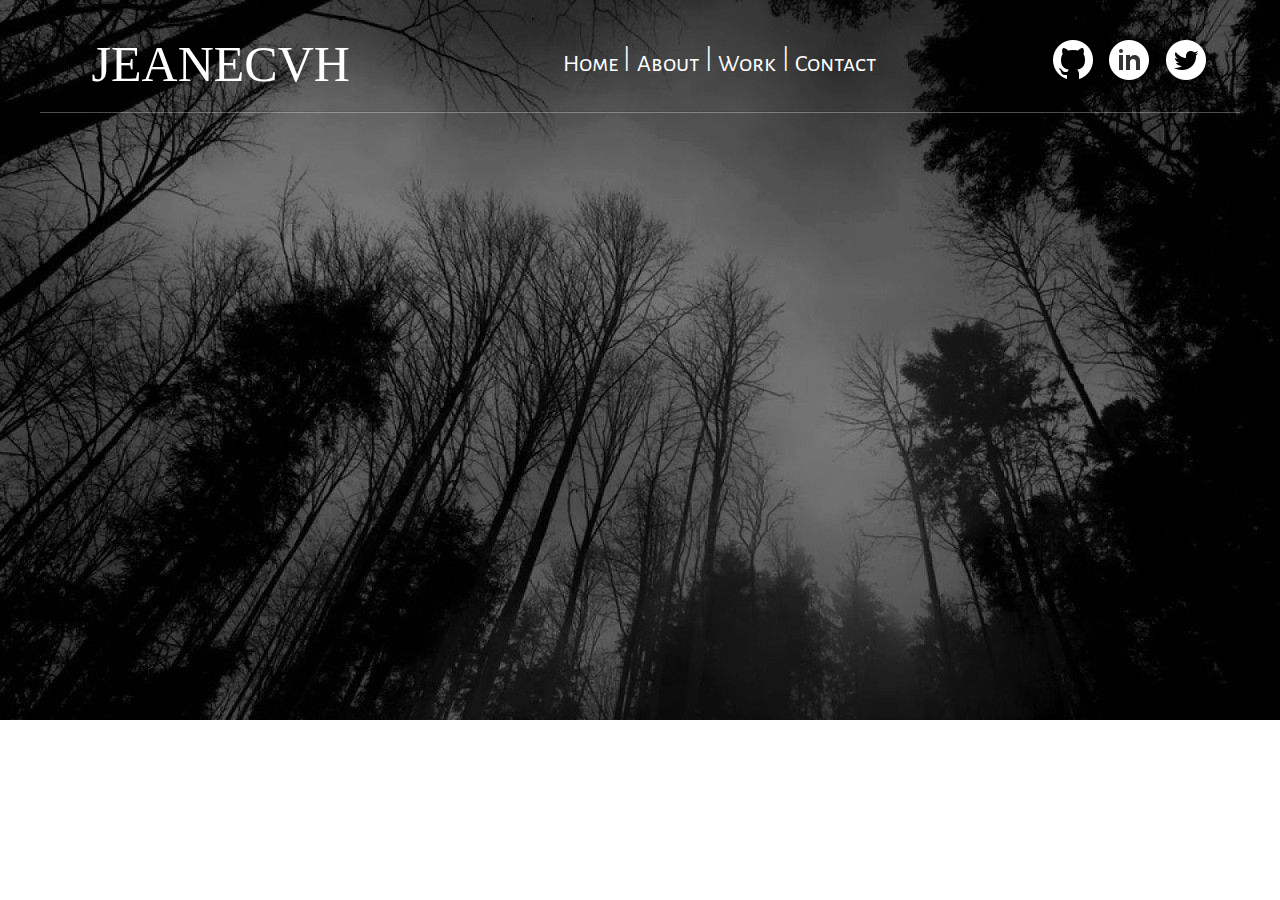
==== src/index.html @ fac5d7be "style nav" ====
<!DOCTYPE html>
<html lang="en">
<head>
    <meta charset="UTF-8">
    <meta http-equiv="X-UA-Compatible" content="IE=edge">
    <meta name="viewport" content="width=device-width, initial-scale=1.0">
    <link rel="stylesheet" href="nav_style.css">
    <title>Jeanella Hugo</title>
</head>
<body>
    <header>
        <nav id ="nav">
            <div id = "navTemplate">
            </div>
            <hr id = "nav-line" class ="nav-line">
        </nav>
    </header>  
    <main>
      <section>
      </section>
    </main>
    <script src="nav.js">
    </script>
</body>
</html>
---- src/nav_style.css ----
@import url('https://fonts.googleapis.com/css2?family=Alegreya+Sans+SC:ital,wght@1,100;1,300&display=swap');
@import url('https://fonts.googleapis.com/css2?family=Alegreya+Sans+SC:ital,wght@1,100;1,300&family=Mountains+of+Christmas&display=swap');

body {
    background-image: url('../imagenes/fondos/fondo.jpg');
    background-repeat: no-repeat;
    background-size: cover;
    font-family: 'Alegreya Sans SC';
    color: white;
    font-size: x-large;
    /*padding: 2%;*/
}

.navTemplate{
    display: flex;
    flex-direction: row;
    justify-content: space-around;
    align-items: center;
}

.logo{
    font-family: 'Mountains of Christmas';
    font-size: 50px;
}
.nav-menu {
    list-style:none;
    display: flex;
}

.nav-menu-item{
    display: flex;
    margin: 2%;
}

.icons ul{
    list-style:none;
    display: flex;
}

.icons ul li {
    display: flex;
    margin: 3%;
}

hr.nav-line {
    border: 0;
    height: 0;
    width: 95%;
    margin: -10px;
    border-top: 1px solid rgba(0, 0, 0, 0.1);
    border-bottom: 1px solid rgba(255, 255, 255, 0.3);
    margin-left: 2.5%;
}
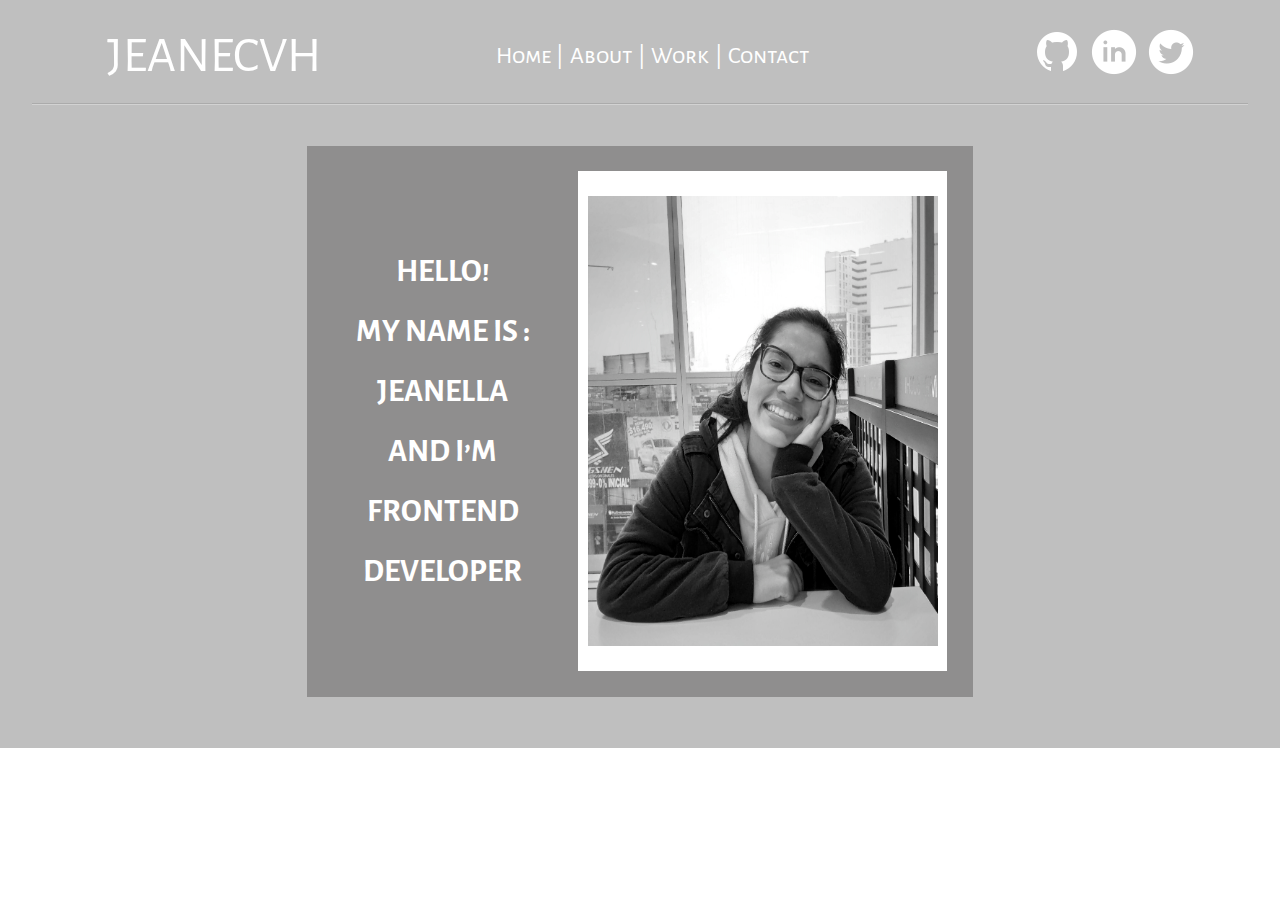
==== commit a3319e66: "style home" ====
--- a/src/index.html
+++ b/src/index.html
@@ -5,21 +5,33 @@
     <meta http-equiv="X-UA-Compatible" content="IE=edge">
     <meta name="viewport" content="width=device-width, initial-scale=1.0">
     <link rel="stylesheet" href="nav_style.css">
+    <link rel="stylesheet" href="home_style.css">
     <title>Jeanella Hugo</title>
 </head>
 <body>
-    <header>
-        <nav id ="nav">
-            <div id = "navTemplate">
-            </div>
-            <hr id = "nav-line" class ="nav-line">
-        </nav>
-    </header>  
-    <main>
-      <section>
-      </section>
-    </main>
+    <section id = "fondo1" class ="fondo1">
+        <header>
+            <nav id ="nav">
+                <div id = "navTemplate">
+                </div>
+                <hr id = "nav-line" class ="nav-line">
+            </nav>
+        </header>  
+        <main>
+          <section id = "home" class="box">
+             <div class = "box-home">
+                <div id="home-div">
+                </div>
+             </div>  
+          </section>
+        </main>
+    </section>
+    <section id = "fondo2" class ="fondo2">
+
+    </section>
     <script src="nav.js">
+    </script>
+    <script src="home.js">
     </script>
 </body>
 </html>
--- a/src/nav_style.css
+++ b/src/nav_style.css
@@ -1,14 +1,24 @@
 @import url('https://fonts.googleapis.com/css2?family=Alegreya+Sans+SC:ital,wght@1,100;1,300&display=swap');
 @import url('https://fonts.googleapis.com/css2?family=Alegreya+Sans+SC:ital,wght@1,100;1,300&family=Mountains+of+Christmas&display=swap');
 
-body {
-    background-image: url('../imagenes/fondos/fondo.jpg');
+* {
+    padding: 0;
+}
+body{
+    background-image: url('../imagenes/fondos/puno.png');
     background-repeat: no-repeat;
     background-size: cover;
     font-family: 'Alegreya Sans SC';
     color: white;
     font-size: x-large;
-    /*padding: 2%;*/
+    position: relative;
+    background-position: center center;
+    margin: 0;
+}
+.fondo1 {
+    background-color: rgb(0 0 0 / 25%);
+    margin: 0;
+    padding: 0;
 }
 
 .navTemplate{
@@ -19,12 +29,14 @@
 }
 
 .logo{
-    font-family: 'Mountains of Christmas';
+    font-family: 'Alegreya Sans SC';
     font-size: 50px;
 }
 .nav-menu {
     list-style:none;
     display: flex;
+    justify-content: flex-end;
+    align-items: center;
 }
 
 .nav-menu-item{
@@ -50,4 +62,18 @@
     border-top: 1px solid rgba(0, 0, 0, 0.1);
     border-bottom: 1px solid rgba(255, 255, 255, 0.3);
     margin-left: 2.5%;
-}+}
+
+::-webkit-scrollbar {
+    width: 15px;
+    background: rgb(44 59 115);
+  }
+  
+  ::-webkit-scrollbar-track {
+    background:  rgb(21 24 33);
+  }
+  
+  ::-webkit-scrollbar-thumb {
+    background: #3f4141c7;
+    border-radius: 10px;
+  }--- a/src/home_style.css
+++ b/src/home_style.css
@@ -0,0 +1,37 @@
+.box-home{
+    display: flex;
+    flex-direction: row;
+    justify-content: space-around; 
+}
+.home-template{
+    display: flex;
+    margin: 4% 2% 4% 2%;
+    background-color: #06040442;
+    /* width: max-content; */
+    padding: 5%;
+    align-items: center;
+    line-height: 60px;
+    text-align: center;
+    font-size: xx-large;
+    padding: 1%;
+    font-weight: bold;
+    width: 50%;
+    justify-content: space-around;
+    width: 50%;
+    /* flex-direction: row; */
+    justify-content: space-around;
+    
+}
+.div-photo-home{
+    background-color: white;
+    width: 400px;
+    height: 500px;
+    display: flex;
+    justify-content: center;
+    align-items: center;
+    margin: 2%;
+}
+.photo-home{
+    width: 350px;
+    height: 450px;
+}